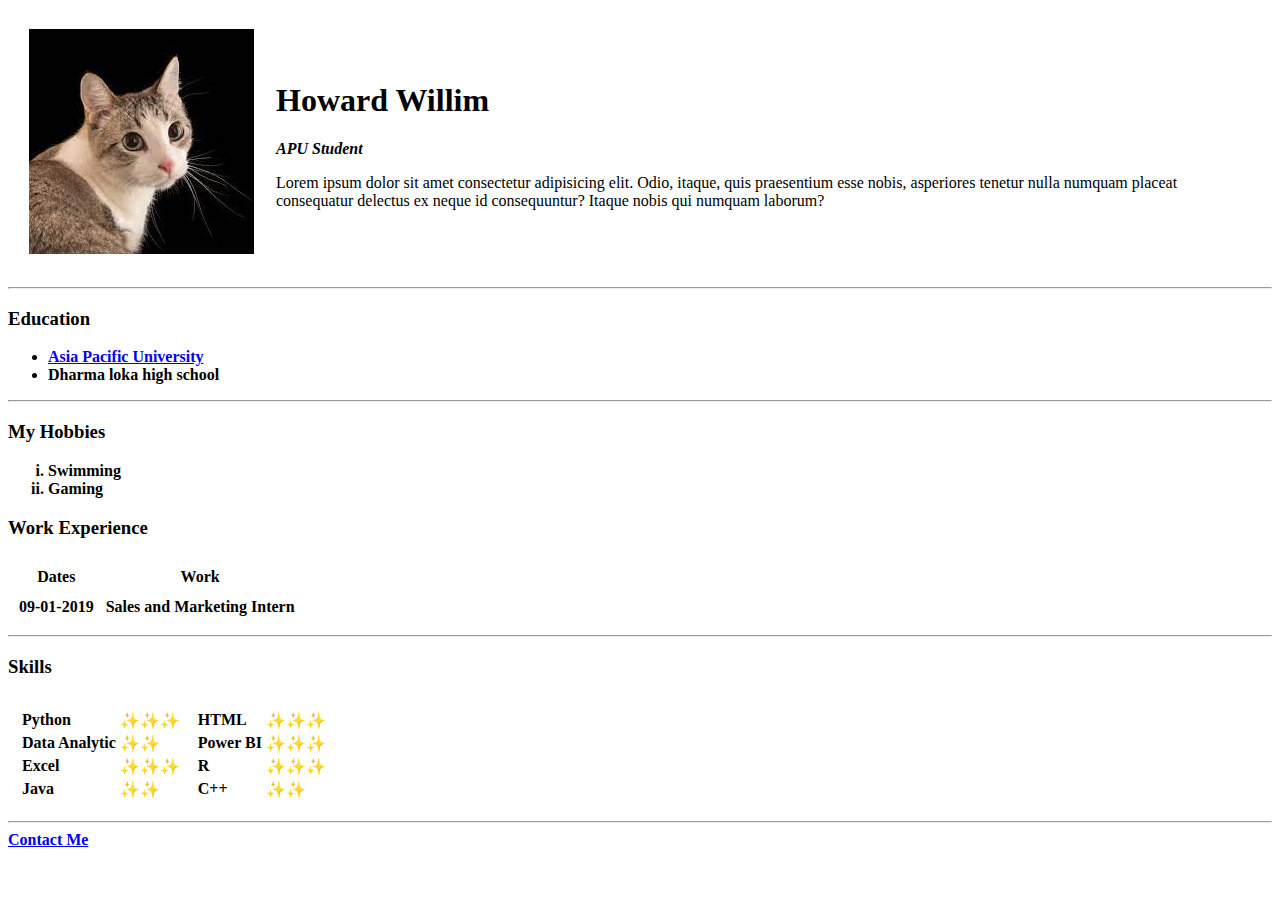
==== index.html @ 14ade460 "initial cv" ====
<!DOCTYPE html>
<html lang="en">
<head>
    <meta charset="UTF-8">
    <meta http-equiv="X-UA-Compatible" content="IE=edge">
    <meta name="viewport" content="width=device-width, initial-scale=1.0">
    <title>Howard's Website</title>
</head>
<body>
    <table cellspacing ="20">
        <tr>
            <td><img src="[data-uri]" alt="Neko">
</td>
            <td> <h1>Howard Willim</h1>
                <p><em><strong> APU Student </strong></em></p>
                <p>Lorem ipsum dolor sit amet consectetur adipisicing elit. Odio, itaque, quis praesentium esse nobis, asperiores tenetur nulla numquam placeat consequatur delectus ex neque id consequuntur? Itaque nobis qui numquam laborum?</p>
            </td>
        </tr>



    </table>
    
       <hr>
    <h3><strong>Education</strong></h3>
    <ul>
        <li><strong><a href="https://www.apu.edu.my/">Asia Pacific University</a></strong</li>
        <li>Dharma loka high school</li>
    </ul>

    <hr>
    <h3>My Hobbies</h3>
    <ol type="i">
        <li>Swimming</li>
        <li>Gaming</li>
    </ol>

    <h3>Work Experience</h3>
    <table  cellspacing ="10">
        <thead>
            <tr>
                <th>Dates</th>
                <th>Work</th>
            </tr>
        </thead>
        <tbody>
        <tr>
            <td>09-01-2019</td>
            <td>Sales and Marketing Intern</td>
        </tr>
    </tbody>
     
    </table>
    <hr>
    <h3>Skills</h3>
    <table cellspacing ="10">
        <tr>
            <td>
                <table  >
                    <tr>
                        <td>Python</td>
                        <td>✨✨✨</td>
                       
                    </tr>
                    <tr>
                        <td>Data Analytic</td>
                        <td>✨✨</td>
                       
                    </tr>
                    <tr>
                        <td>Excel</td>
                        <td>✨✨✨</td>
                        
                    </tr>
                    <tr>
                        <td>Java</td>
                        <td>✨✨</td>
                       
                    </tr>
                </table>


            </td>
            <td>
                <table >
                    <tr>
                        <td>HTML</td>
                        <td>✨✨✨</td>
                    </tr>
                    <tr>
                        <td>Power BI</td>
                        <td>✨✨✨</td>
                    </tr>
                    <tr>
                        <td>R</td>
                        <td>✨✨✨</td>
                    </tr>
                    <tr>
                        <td>C++</td>
                        <td>✨✨</td>
                    </tr>
                </table>
            </td>
        </tr>


    </table>
    
    
    <hr>

    <a href="contact-me.html">Contact Me</a>

</body>
</html>
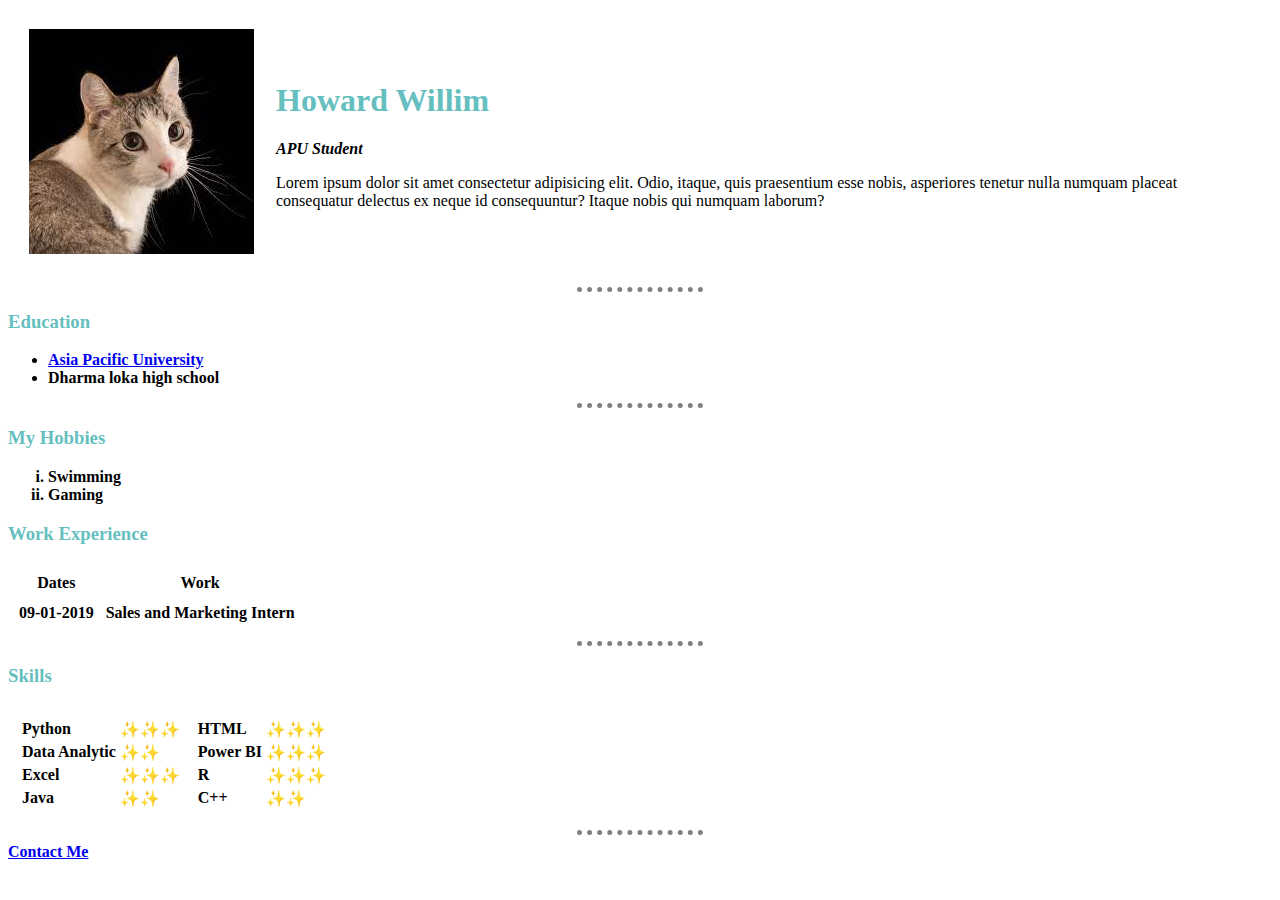
==== commit 33b260f1: "adding css" ====
--- a/index.html
+++ b/index.html
@@ -6,6 +6,7 @@
     <meta name="viewport" content="width=device-width, initial-scale=1.0">
     <title>Howard's Website</title>
 </head>
+<link rel="stylesheet" href="css/styles.css">
 <body>
     <table cellspacing ="20">
         <tr>
--- a/css/styles.css
+++ b/css/styles.css
@@ -0,0 +1,15 @@
+hr{
+       
+    width: 10%;
+    border-style: dotted none none;
+    border-color: grey;
+    border-width: 5px;
+}
+h1{
+    color: #66BFBF;
+
+}
+h3{
+
+    color: #66BFBF;
+}